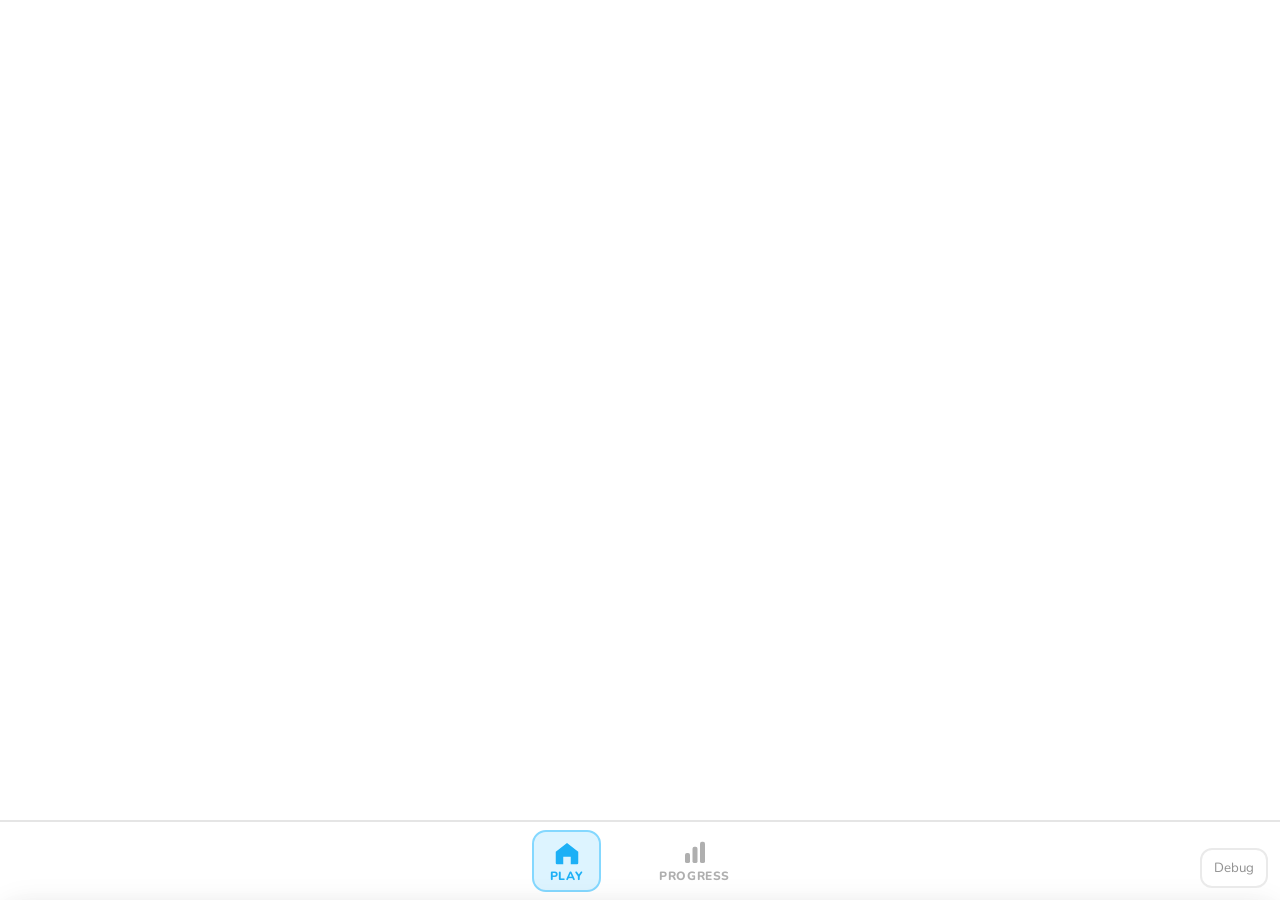
==== buddy/static/index.html @ b5d8b760 "buddy: 3D board from the monitor, 2D grid as an overlay" ====
<!doctype html>
<html lang="en">
<head>
<meta charset="utf-8">
<meta name="viewport" content="width=device-width, initial-scale=1, viewport-fit=cover, user-scalable=no">
<meta name="theme-color" content="#ffffff">
<meta name="apple-mobile-web-app-capable" content="yes">
<title>Apprentice Buddy</title>
<link rel="preconnect" href="https://fonts.googleapis.com">
<link href="https://fonts.googleapis.com/css2?family=Nunito:wght@600;700;800;900&display=swap" rel="stylesheet">
<style>
  :root {
    --green: #58cc02; --green-d: #58a700; --green-l: #d7ffb8;
    --blue: #1cb0f6; --blue-d: #1899d6; --blue-l: #ddf4ff;
    --yellow: #ffc800; --yellow-d: #e5a400; --yellow-l: #fff5cc;
    --red: #ff4b4b; --red-d: #ea2b2b;
    --orange: #ff9600; --orange-d: #d97c00; --orange-l: #fff0d9;
    --ink: #3c3c3c; --dim: #777; --line: #e5e5e5; --soft: #f7f7f7; --bg: #ffffff;
    --c-red: #ff4b4b; --c-red-d: #d63434;
    --c-yellow: #ffc800; --c-yellow-d: #d9a400;
    --c-teal: #14c4a8; --c-teal-d: #0e9a84;
    --c-purple: #a560e8; --c-purple-d: #7d3fc0;
    --c-orange: #ff9600; --c-orange-d: #d97c00;
    --c-skyblue: #1cb0f6; --c-skyblue-d: #1590ca;
    --c-unknown: #bbb; --c-unknown-d: #999;
    --pip: #14c4a8; --pip-d: #0e9a84;
  }
  * { box-sizing: border-box; -webkit-tap-highlight-color: transparent; }
  html, body { margin: 0; height: 100%; }
  body { background: var(--bg); color: var(--ink); font-family: "Nunito", ui-rounded, "SF Pro Rounded", system-ui, sans-serif;
         font-weight: 700; -webkit-user-select: none; user-select: none; overscroll-behavior: none; }
  .app { max-width: 480px; margin: 0 auto; min-height: 100%; display: flex; flex-direction: column; position: relative; }
  .screen { display: none; flex: 1; flex-direction: column; padding: 12px 16px calc(16px + env(safe-area-inset-bottom)); }
  .screen.on { display: flex; }

  .btn { font: inherit; font-weight: 800; font-size: 17px; letter-spacing: .06em; text-transform: uppercase; border: 0;
         border-radius: 16px; padding: 15px 20px; width: 100%; color: #fff; background: var(--green);
         box-shadow: 0 4px 0 var(--green-d); cursor: pointer; transition: transform .05s, box-shadow .05s;
         display: flex; align-items: center; justify-content: center; gap: 8px; }
  .btn:active:not(:disabled) { transform: translateY(4px); box-shadow: 0 0 0 var(--green-d); }
  .btn:disabled { background: var(--line); color: #afafaf; box-shadow: 0 4px 0 #d0d0d0; }
  .btn.blue { background: var(--blue); box-shadow: 0 4px 0 var(--blue-d); }
  .btn.orange { background: var(--orange); box-shadow: 0 4px 0 var(--orange-d); }
  .btn.ghost { background: #fff; color: var(--blue); border: 2px solid var(--line); box-shadow: 0 4px 0 var(--line); }
  .btn svg { width: 24px; height: 24px; }
  .icon-btn { background: none; border: 0; padding: 6px; cursor: pointer; color: #afafaf; }

  .topbar { display: flex; align-items: center; justify-content: space-between; gap: 10px; padding: 4px 16px 10px;
            border-bottom: 2px solid var(--line); margin: 0 -16px; }
  .stat { display: flex; align-items: center; gap: 5px; font-weight: 900; font-size: 16px; }
  .stat svg { width: 26px; height: 26px; }
  .stat.flame { color: var(--orange); } .stat.gem { color: var(--blue); } .stat.star { color: var(--yellow-d); }
  .mini-pip { width: 36px; height: 36px; }

  .pip-wrap { display: flex; align-items: flex-end; gap: 10px; margin: 14px 0 8px; }
  .pip { width: 110px; height: 120px; flex: none; animation: bob 2.6s ease-in-out infinite; }
  .pip.small { width: 72px; height: 80px; }
  .pip .body { fill: var(--pip); } .pip .body-d { fill: var(--pip-d); }
  .pip .eye { transform-box: fill-box; transform-origin: center; animation: blink 4.2s infinite; }
  .pip .mouth { display: none; } .pip .arm-up { display: none; }
  .pip[data-mood="happy"] .m-happy, .pip[data-mood="encourage"] .m-happy, .pip[data-mood="look"] .m-oh,
  .pip[data-mood="think"] .m-flat, .pip[data-mood="cheer"] .m-big { display: inline; }
  .pip[data-mood="cheer"] .arm-down { display: none; } .pip[data-mood="cheer"] .arm-up { display: inline; }
  .pip[data-mood="cheer"] { animation: hop .6s ease-in-out infinite; }
  .pip[data-mood="think"] .pupils { transform: translate(2px, -3px); }
  .pip[data-mood="look"] .pupils { transform: translate(0, 1px) scale(1.08); }
  .pip[data-mood="encourage"] { animation: tilt 2.4s ease-in-out infinite; }
  .pip .antenna-bulb { animation: glow 1.6s ease-in-out infinite; }
  @keyframes bob { 0%,100% { transform: translateY(0) } 50% { transform: translateY(-5px) } }
  @keyframes hop { 0%,100% { transform: translateY(0) } 40% { transform: translateY(-14px) } }
  @keyframes tilt { 0%,100% { transform: rotate(-4deg) } 50% { transform: rotate(4deg) } }
  @keyframes blink { 0%, 92%, 100% { transform: scaleY(1) } 95% { transform: scaleY(.1) } }
  @keyframes glow { 0%,100% { opacity: 1 } 50% { opacity: .45 } }
  .bubble { position: relative; background: #fff; border: 2px solid var(--line); border-radius: 18px; padding: 11px 14px;
            font-size: 17px; line-height: 1.3; flex: 1; margin-bottom: 22px; min-height: 48px; }
  .bubble::before { content: ""; position: absolute; left: -11px; bottom: 16px; width: 18px; height: 18px; background: #fff;
                    border-left: 2px solid var(--line); border-bottom: 2px solid var(--line); transform: rotate(45deg); }

  .unit { background: var(--green); color: #fff; border-radius: 16px; padding: 14px 16px; box-shadow: 0 4px 0 var(--green-d); margin: 6px 0 22px; }
  .unit small { display: block; opacity: .85; font-size: 13px; letter-spacing: .08em; text-transform: uppercase; font-weight: 800; }
  .unit b { font-size: 21px; font-weight: 900; }
  .path { display: flex; flex-direction: column; align-items: center; gap: 26px; padding: 30px 0 90px; }
  .node-row { display: flex; flex-direction: column; align-items: center; position: relative; }
  .node { width: 80px; height: 74px; border-radius: 50%; border: 0; display: flex; align-items: center; justify-content: center;
          background: var(--green); box-shadow: 0 7px 0 var(--green-d); cursor: pointer; position: relative; transition: transform .05s; }
  .node:active { transform: translateY(5px); box-shadow: 0 2px 0 var(--green-d); }
  .node svg { width: 38px; height: 38px; }
  .node.soon { background: #e9e9e9; box-shadow: 0 7px 0 #d2d2d2; }
  .node.soon:active { box-shadow: 0 2px 0 #d2d2d2; }
  .node-label { margin-top: 12px; font-size: 15px; font-weight: 800; text-align: center; }
  .node-label span { display: block; font-size: 12px; color: var(--dim); font-weight: 700; }
  .node.soon + .node-label { color: #9a9a9a; }
  .play-tag { position: absolute; top: -44px; background: #fff; color: var(--green); border: 2px solid var(--line); border-radius: 12px;
              padding: 6px 12px; font-weight: 900; font-size: 15px; letter-spacing: .06em; animation: float 1.4s ease-in-out infinite; white-space: nowrap; }
  .play-tag::after { content: ""; position: absolute; left: 50%; bottom: -8px; width: 12px; height: 12px; background: #fff;
                     border-right: 2px solid var(--line); border-bottom: 2px solid var(--line); transform: translateX(-50%) rotate(45deg); }
  @keyframes float { 0%,100% { transform: translateY(0) } 50% { transform: translateY(-5px) } }
  .ring { position: absolute; inset: -9px; border-radius: 50%; border: 5px solid var(--green-l); pointer-events: none; }

  .tabs { position: fixed; left: 0; right: 0; bottom: 0; background: #fff; border-top: 2px solid var(--line); display: flex;
          justify-content: center; gap: 40px; padding: 8px 0 calc(8px + env(safe-area-inset-bottom)); z-index: 3; }
  .tab { background: none; border: 2px solid transparent; border-radius: 14px; padding: 6px 16px; display: flex; flex-direction: column;
         align-items: center; font: inherit; font-size: 12px; font-weight: 800; color: #afafaf; text-transform: uppercase; letter-spacing: .05em; cursor: pointer; }
  .tab svg { width: 30px; height: 30px; }
  .tab.on { color: var(--blue); border-color: #84d8ff; background: var(--blue-l); }

  .game-top { display: flex; align-items: center; gap: 12px; padding: 4px 0 6px; }
  .bar { flex: 1; height: 16px; background: var(--line); border-radius: 99px; overflow: hidden; }
  .bar i { display: block; height: 100%; width: 0; background: var(--green); border-radius: 99px; transition: width .4s; position: relative; }
  .bar i::after { content: ""; position: absolute; left: 10px; right: 10px; top: 3px; height: 4px; border-radius: 9px; background: rgba(255,255,255,.35); }
  .prompt { font-size: 25px; font-weight: 900; margin: 8px 0 0; line-height: 1.2; }
  .sub { color: var(--dim); font-size: 15px; font-weight: 700; }
  .stage { flex: 1; display: flex; flex-direction: column; align-items: center; justify-content: center; gap: 12px; padding: 6px 0; }
  .grid { display: grid; grid-template-columns: repeat(3, 1fr); gap: 10px; width: min(80vw, 330px); padding: 12px;
          background: var(--soft); border: 2px solid var(--line); border-radius: 22px; position: relative; }
  .cell { aspect-ratio: 1; border-radius: 16px; background: #fff; border: 2px solid var(--line); box-shadow: 0 4px 0 var(--line);
          position: relative; display: flex; align-items: center; justify-content: center; }
  .cell.tappable { cursor: pointer; }
  .cell.tappable:active { transform: translateY(3px); box-shadow: 0 1px 0 var(--line); }
  .cell.glow { border-color: var(--yellow); box-shadow: 0 0 0 5px var(--yellow-l), 0 4px 0 var(--yellow-d); animation: pulse 1s ease-in-out infinite; z-index: 1; }
  @keyframes pulse { 0%,100% { transform: scale(1) } 50% { transform: scale(1.07) } }
  .blk { position: absolute; inset: 7%; border-radius: 13px; background: var(--c); box-shadow: 0 6px 0 var(--cd), inset 0 -6px 0 rgba(0,0,0,.08);
         animation: pop .22s cubic-bezier(.3,1.6,.6,1); }
  .blk::after { content: ""; position: absolute; left: 14%; top: 12%; width: 34%; height: 18%; border-radius: 9px; background: rgba(255,255,255,.4); }
  .blk.ghost { background: transparent; box-shadow: none; border: 4px dashed var(--c); animation: none; opacity: .85; }
  .blk.ghost::after { display: none; }
  .blk.fading { opacity: .35; }
  @keyframes pop { from { transform: scale(.4) } to { transform: scale(1) } }
  .badge { position: absolute; right: -7px; top: -7px; width: 28px; height: 28px; border-radius: 50%; display: flex; align-items: center;
           justify-content: center; color: #fff; z-index: 2; border: 3px solid #fff; }
  .badge svg { width: 14px; height: 14px; }
  .badge.ok { background: var(--green); } .badge.no { background: var(--red); }
  .cover { position: absolute; inset: 0; border-radius: 20px; background: repeating-linear-gradient(45deg, #eef7ff 0 14px, #e3f2ff 14px 28px);
           display: none; align-items: center; justify-content: center; flex-direction: column; gap: 6px; color: var(--blue); font-weight: 900; font-size: 19px; z-index: 3; }
  .timer { width: 76px; height: 76px; position: relative; }
  .timer svg { width: 100%; height: 100%; transform: rotate(-90deg); }
  .timer b { position: absolute; inset: 0; display: flex; align-items: center; justify-content: center; font-size: 27px; font-weight: 900; color: var(--tc, var(--blue)); }
  .palette { display: flex; gap: 12px; justify-content: center; }
  .chip { width: 56px; height: 56px; border-radius: 16px; border: 3px solid transparent; background: #fff; padding: 5px; cursor: pointer;
          box-shadow: 0 4px 0 var(--line); outline: 2px solid var(--line); transition: transform .08s; }
  .chip i { display: block; width: 100%; height: 100%; border-radius: 10px; background: var(--c); box-shadow: inset 0 -5px 0 var(--cd); }
  .chip.on { outline: 3px solid var(--blue); background: var(--blue-l); transform: translateY(-3px); box-shadow: 0 7px 0 #84d8ff; }
  .hands { font-size: 64px; animation: hop .8s ease-in-out infinite; line-height: 1; }
  .footer { padding-top: 10px; min-height: 70px; }

  /* bottom sheets: result, choice, setup */
  .sheet { position: fixed; left: 0; right: 0; bottom: 0; z-index: 5; transform: translateY(105%); transition: transform .28s cubic-bezier(.2,.9,.3,1.1);
           padding: 18px 16px calc(18px + env(safe-area-inset-bottom)); background: #fff; }
  .sheet.on { transform: translateY(0); }
  .sheet .inner { max-width: 448px; margin: 0 auto; }
  .sheet.good { background: var(--green-l); } .sheet.good h3 { color: var(--green-d); }
  .sheet.meh { background: var(--orange-l); } .sheet.meh h3 { color: var(--orange-d); }
  .sheet.plain { border-top: 2px solid var(--line); border-radius: 22px 22px 0 0; box-shadow: 0 -10px 30px rgba(0,0,0,.08); }
  .sheet h3 { margin: 0 0 4px; font-size: 24px; font-weight: 900; display: flex; align-items: center; gap: 10px; }
  .sheet p { margin: 0 0 14px; font-size: 16px; }
  .seal { width: 36px; height: 36px; border-radius: 50%; background: #fff; display: flex; align-items: center; justify-content: center; }
  .stars { display: inline-flex; gap: 2px; margin-left: auto; }
  .stars svg { width: 26px; height: 26px; }
  .xp { color: var(--blue); font-weight: 900; font-size: 16px; display: inline-flex; align-items: center; gap: 3px; }
  .two { display: grid; grid-template-columns: 1fr 1fr; gap: 12px; }
  .scrim { position: fixed; inset: 0; background: rgba(0,0,0,.35); z-index: 4; display: none; }
  .scrim.on { display: block; }
  .field { margin: 14px 0; }
  .field label { display: block; font-size: 14px; color: var(--dim); font-weight: 800; text-transform: uppercase; letter-spacing: .05em; margin-bottom: 8px; }
  .seg { display: flex; gap: 8px; }
  .seg button { flex: 1; font: inherit; font-weight: 800; font-size: 15px; padding: 10px 4px; border-radius: 14px; border: 2px solid var(--line);
                background: #fff; color: var(--ink); box-shadow: 0 3px 0 var(--line); cursor: pointer; line-height: 1.15; }
  .seg button small { display: block; font-size: 12px; color: var(--dim); font-weight: 700; }
  .seg button.on { border-color: #84d8ff; background: var(--blue-l); color: var(--blue-d); box-shadow: 0 3px 0 #84d8ff; }
  .status-dot { display: inline-block; width: 9px; height: 9px; border-radius: 50%; background: #ccc; margin-right: 4px; vertical-align: middle; }
  .status-dot.ok { background: var(--green); }

  .done-title { text-align: center; font-size: 30px; font-weight: 900; color: var(--yellow-d); margin: 10px 0 4px; }
  .cards { display: grid; grid-template-columns: repeat(3, 1fr); gap: 10px; margin: 18px 0; }
  .card { border-radius: 16px; border: 2px solid var(--c); overflow: hidden; text-align: center; }
  .card small { display: block; background: var(--c); color: #fff; font-size: 11px; font-weight: 900; letter-spacing: .06em; text-transform: uppercase; padding: 5px 2px; }
  .card b { display: flex; align-items: center; justify-content: center; gap: 4px; font-size: 21px; font-weight: 900; color: var(--c); padding: 12px 2px; }
  .card b svg { width: 20px; height: 20px; }

  .stats { display: grid; grid-template-columns: 1fr 1fr; gap: 12px; margin: 14px 0; }
  .stat-card { border: 2px solid var(--line); border-radius: 16px; padding: 12px; display: flex; gap: 10px; align-items: center; }
  .stat-card svg { width: 30px; height: 30px; flex: none; }
  .stat-card b { display: block; font-size: 20px; font-weight: 900; }
  .stat-card span { font-size: 13px; color: var(--dim); }
  h2 { font-size: 22px; font-weight: 900; margin: 14px 0 4px; }
  .note { font-size: 13px; color: var(--dim); line-height: 1.4; }

  .avatars { display: grid; grid-template-columns: repeat(4, 1fr); gap: 10px; margin: 12px 0 18px; }
  .av { border: 2px solid var(--line); border-radius: 16px; background: #fff; padding: 6px 2px 2px; cursor: pointer; box-shadow: 0 4px 0 var(--line); }
  .av.on { border-color: #84d8ff; background: var(--blue-l); box-shadow: 0 4px 0 #84d8ff; }
  .av svg { width: 100%; height: 72px; }
  .name-input { font: inherit; font-size: 20px; font-weight: 800; width: 100%; padding: 14px 16px; border-radius: 16px; border: 2px solid var(--line);
                background: var(--soft); color: var(--ink); outline: none; -webkit-user-select: text; user-select: text; }
  .name-input:focus { border-color: var(--blue); background: #fff; }
  .toast { position: fixed; left: 50%; top: 14px; transform: translateX(-50%); background: var(--ink); color: #fff; padding: 10px 16px;
           border-radius: 14px; font-size: 15px; z-index: 9; display: none; max-width: 90vw; text-align: center; }
  canvas#confetti { position: fixed; inset: 0; pointer-events: none; z-index: 8; }
  .power-rows { border: 2px solid var(--line); border-radius: 16px; margin: 10px 0; }
  .power-row { display: flex; justify-content: space-between; padding: 12px 14px; font-size: 16px; }
  .power-row + .power-row { border-top: 2px solid var(--line); }
  .power-row b.on { color: var(--green-d); } .power-row b.off { color: #afafaf; } .power-row b.outside { color: var(--orange-d); }
  #power .note { min-height: 18px; }
  .side { font-size: 12px; font-weight: 800; color: #afafaf; text-transform: uppercase; letter-spacing: .08em; margin: -6px 0; }
  #dbgBtn { position: fixed; right: 12px; bottom: 12px; z-index: 20; border: 2px solid var(--line); background: #fff; color: #777;
            font: 800 12px/1 inherit; font-family: inherit; padding: 9px 12px; border-radius: 12px; opacity: .8; }
  #dbg { position: fixed; inset: auto 0 0 0; height: 70vh; z-index: 19; background: #1f2430; color: #d7dde8; display: none;
         flex-direction: column; border-radius: 16px 16px 0 0; }
  #dbg.on { display: flex; }
  #dbg pre { margin: 0; padding: 12px 14px 60px; overflow: auto; flex: 1; font: 12px/1.45 ui-monospace, Menlo, monospace; white-space: pre-wrap; word-break: break-word; }
  #dbg .bar { display: flex; gap: 8px; padding: 10px 14px; border-bottom: 1px solid #39404f; font-weight: 800; font-size: 13px; }
  #dbg .bar button { margin-left: auto; background: #39404f; color: #fff; border: 0; border-radius: 8px; padding: 6px 10px; font: inherit; }

  /* 3D board (board3d.js, the monitor's view3d.js): fills the game screen; the 2D grid becomes a
     card at the top right (still the board you tap in practice mode). Without WebGL, body never
     gets .has3d and everything above stays as it was. */
  .gridcard { display: flex; flex-direction: column; align-items: center; gap: 12px; }
  #board3d { display: none; }
  body.has3d.ingame { overflow: hidden; }
  body.has3d.ingame #board3d { display: block; position: fixed; inset: 0; z-index: 0; }
  body.has3d.ingame .app { max-width: none; }
  body.has3d.ingame #s-game { position: fixed; inset: 0; z-index: 1; padding: 16px 24px calc(16px + env(safe-area-inset-bottom)); pointer-events: none; }
  body.has3d.ingame #s-game .game-top, body.has3d.ingame #s-game .prompt, body.has3d.ingame #s-game .sub { width: 32vw; pointer-events: auto; }
  body.has3d.ingame #s-game .prompt { background: rgba(255,255,255,.94); border-radius: 18px 18px 0 0; padding: 10px 16px 0; margin-top: 10px; }
  body.has3d.ingame #s-game .sub { background: rgba(255,255,255,.94); border-radius: 0 0 18px 18px; padding: 2px 16px 12px; min-height: 12px; }
  body.has3d.ingame #s-game .stage { flex: none; width: 32vw; align-items: flex-start; justify-content: flex-start; pointer-events: none; }
  body.has3d.ingame #s-game .stage > * { pointer-events: auto; }
  body.has3d.ingame #s-game .icon-btn { min-width: 48px; min-height: 48px; }
  body.has3d.ingame .gridcard { position: fixed; top: 16px; right: 16px; width: 30vw; max-width: 440px; padding: 12px 12px 14px;
    background: rgba(255,255,255,.94); border: 2px solid var(--line); border-radius: 22px; box-shadow: 0 10px 30px rgba(0,0,0,.08); }
  body.has3d.ingame .gridcard .grid { width: 100%; }
  body.has3d.ingame .gridcard .chip { width: 52px; height: 52px; }
  body.has3d.ingame #s-game .footer { position: fixed; left: 24px; bottom: calc(16px + env(safe-area-inset-bottom)); width: 32vw; pointer-events: auto; }
</style>
</head>
<body>
<div id="board3d"></div>
<button id="dbgBtn" type="button">Debug</button>
<div id="dbg"><div class="bar"><span>Debug log</span><button id="dbgCopy" type="button">Copy</button><button id="dbgClose" type="button" style="margin-left:0">Close</button></div><pre id="dbgOut">loading...</pre></div>
<div class="app">

  <!-- ===== first run ===== -->
  <section class="screen" id="s-hello">
    <div class="pip-wrap" style="margin-top:28px">
      <svg class="pip" data-mood="cheer"><use href="#pip"/></svg>
      <div class="bubble">Hi! I'm Pip, your building buddy. Let's train your memory together!</div>
    </div>
    <h2>Pick your buddy</h2>
    <div class="avatars" id="avatars"></div>
    <h2>What's your name?</h2>
    <input class="name-input" id="name" maxlength="16" placeholder="Your name" autocomplete="off">
    <div style="flex:1"></div>
    <div class="footer"><button class="btn" id="hello-go">Let's go!</button></div>
  </section>

  <!-- ===== home: pick a game ===== -->
  <section class="screen" id="s-home">
    <div class="topbar">
      <svg class="mini-pip"><use href="#pip-head"/></svg>
      <div class="stat flame"><svg><use href="#i-flame"/></svg><span id="h-streak">0</span></div>
      <div class="stat gem"><svg><use href="#i-gem"/></svg><span id="h-xp">0</span></div>
      <div class="stat star"><svg><use href="#i-star-fill"/></svg><span id="h-stars">0</span></div>
      <button class="icon-btn" id="gear" aria-label="Grown-ups"><svg width="26" height="26"><use href="#i-gear"/></svg></button>
    </div>
    <div class="pip-wrap">
      <svg class="pip small" data-mood="happy"><use href="#pip"/></svg>
      <div class="bubble" id="home-say">Ready to play?</div>
    </div>
    <div class="unit"><small>Pick a game</small><b>Memory Garden</b></div>
    <div class="path" id="path"></div>
  </section>

  <!-- ===== progress ===== -->
  <section class="screen" id="s-progress">
    <h2>Your progress</h2>
    <div class="sub" id="p-name"></div>
    <div class="stats" id="p-stats"></div>
    <h2>What we measure</h2>
    <p class="note">Every round records how many blocks were remembered, whether a hint or a fix was needed, and what kind of slip
      happened (a wrong color, a wrong spot, or a left-right mix-up). Memory is the biggest pattern built right on the first try.
      Everything stays on this device.</p>
    <div style="height:90px"></div>
  </section>

  <!-- ===== game ===== -->
  <section class="screen" id="s-game">
    <div class="game-top">
      <button class="icon-btn" id="quit" aria-label="Stop"><svg width="22" height="22" viewBox="0 0 24 24" fill="none" stroke="currentColor" stroke-width="3.2" stroke-linecap="round"><path d="M5 5l14 14M19 5L5 19"/></svg></button>
      <div class="bar"><i id="g-bar"></i></div>
      <div class="stat star"><svg><use href="#i-star-fill"/></svg><span id="g-stars">0</span></div>
    </div>
    <div class="prompt" id="g-prompt"></div>
    <div class="sub" id="g-sub"></div>
    <div class="stage">
      <div class="pip-wrap" style="margin:0;width:100%">
        <svg class="pip small" id="g-pip" data-mood="look"><use href="#pip"/></svg>
        <div class="bubble" id="g-say"></div>
      </div>
      <div class="hands" id="hands">🙌</div>
      <div class="gridcard" id="gridcard">
        <div class="side">Pip's side</div>
        <div class="grid" id="grid"></div>
        <div class="side">Your side</div>
      </div>
      <div class="timer" id="timer"><svg viewBox="0 0 40 40"><circle cx="20" cy="20" r="17" fill="none" stroke="#e5e5e5" stroke-width="5"/>
        <circle id="t-ring" cx="20" cy="20" r="17" fill="none" stroke="#1cb0f6" stroke-width="5" stroke-linecap="round" stroke-dasharray="106.8" stroke-dashoffset="0"/></svg><b id="t-num"></b></div>
      <div class="palette" id="palette"></div>
    </div>
    <div class="footer" id="g-footer"></div>
  </section>

  <!-- ===== lesson complete ===== -->
  <section class="screen" id="s-over">
    <div style="flex:1;display:flex;flex-direction:column;align-items:center;justify-content:center">
      <svg class="pip" id="over-pip" data-mood="cheer" style="width:150px;height:164px"><use href="#pip"/></svg>
      <div class="done-title">Lesson complete!</div>
      <div class="sub" id="over-say" style="text-align:center"></div>
      <div class="cards" style="width:100%">
        <div class="card" style="--c:var(--yellow-d)"><small>Stars</small><b><svg><use href="#i-star-fill"/></svg><span id="o-stars">0</span></b></div>
        <div class="card" style="--c:var(--blue)"><small>Memory</small><b><span id="o-span">0</span></b></div>
        <div class="card" style="--c:var(--green)"><small>First try</small><b><span id="o-first">0</span></b></div>
      </div>
    </div>
    <div class="footer"><button class="btn" id="over-go">Continue</button></div>
  </section>

  <nav class="tabs" id="tabs">
    <button class="tab on" data-tab="home"><svg><use href="#i-home"/></svg>Play</button>
    <button class="tab" data-tab="progress"><svg><use href="#i-chart"/></svg>Progress</button>
  </nav>
</div>

<!-- result: right / round over -->
<div class="sheet" id="result"><div class="inner">
  <h3><span class="seal" id="r-seal"></span><span id="r-title"></span><span class="stars" id="r-stars"></span></h3>
  <p><span id="r-say"></span> <span class="xp" id="r-xp"></span></p>
  <button class="btn" id="next">Continue</button>
</div></div>

<!-- choice: hint or fix -->
<div class="sheet meh" id="choice"><div class="inner">
  <h3><span class="seal"><svg width="20" height="20" style="color:var(--orange)"><use href="#i-x"/></svg></span>Not quite!</h3>
  <p id="c-say">Want a hint, or should Pip take off the wrong blocks?</p>
  <div class="two">
    <button class="btn blue" data-choose="hint"><svg><use href="#i-bulb"/></svg>Hint</button>
    <button class="btn orange" data-choose="fix"><svg><use href="#i-wrench"/></svg>Fix</button>
  </div>
</div></div>

<!-- setup before a game -->
<div class="scrim" id="scrim"></div>
<div class="sheet plain" id="setup"><div class="inner">
  <h3 id="su-title">Picture Recall</h3>
  <div class="field"><label>How long to look</label><div class="seg" id="su-diff"></div></div>
  <div class="field"><label>Time to build</label><div class="seg" id="su-build"></div></div>
  <div class="field"><label>Play on</label><div class="seg" id="su-source"></div></div>
  <button class="btn" id="su-go">Start</button>
</div></div>

<!-- grown-ups: table power -->
<div class="sheet plain" id="power"><div class="inner">
  <h3>Grown-ups</h3>
  <div class="power-rows">
    <div class="power-row"><span>Camera</span><b id="pw-camera">...</b></div>
    <div class="power-row"><span>Pip's arm</span><b id="pw-arm">...</b></div>
    <div class="power-row"><span>Pip's eyes</span><b id="pw-eyes">...</b></div>
    <div class="power-row"><span>Last scan</span><b id="pw-sync">none yet</b></div>
  </div>
  <p class="note" id="pw-step"></p>
  <div class="two" style="margin-bottom:12px">
    <button class="btn" id="pw-on">Turn on table</button>
    <button class="btn orange" id="pw-off">Turn off table</button>
  </div>
  <button class="btn ghost" id="pw-stop" style="color:var(--red-d)">Shut down app</button>
  <p class="note" style="margin-top:10px">Turning on wakes the arm, and it moves: clear the area first. Turning off sets the arm
    down at its rest spot, then releases it. The 12 V plug is always the hard stop.</p>
</div></div>

<div class="toast" id="toast"></div>
<canvas id="confetti"></canvas>

<svg width="0" height="0" style="position:absolute">
  <defs>
    <symbol id="pip" viewBox="0 0 120 132">
      <line x1="60" y1="22" x2="60" y2="9" stroke="var(--pip-d)" stroke-width="4" stroke-linecap="round"/>
      <circle class="antenna-bulb" cx="60" cy="8" r="6" fill="#ffc800"/>
      <g class="arm-down">
        <rect class="body-d" x="16" y="94" width="14" height="28" rx="7" transform="rotate(14 23 96)"/>
        <rect class="body-d" x="90" y="94" width="14" height="28" rx="7" transform="rotate(-14 97 96)"/>
      </g>
      <g class="arm-up">
        <rect class="body-d" x="14" y="70" width="14" height="30" rx="7" transform="rotate(-28 21 98)"/>
        <rect class="body-d" x="92" y="70" width="14" height="30" rx="7" transform="rotate(28 99 98)"/>
      </g>
      <rect class="body-d" x="32" y="88" width="56" height="38" rx="16"/>
      <rect class="body" x="32" y="86" width="56" height="36" rx="16"/>
      <circle cx="60" cy="104" r="7" fill="#fff" opacity=".85"/>
      <rect class="body-d" x="16" y="26" width="88" height="68" rx="28"/>
      <rect class="body" x="16" y="22" width="88" height="68" rx="28"/>
      <rect x="27" y="34" width="66" height="44" rx="19" fill="#fff"/>
      <g class="pupils" style="transition:transform .3s">
        <ellipse class="eye" cx="47" cy="54" rx="7" ry="9" fill="#2b2b2b"/>
        <ellipse class="eye" cx="73" cy="54" rx="7" ry="9" fill="#2b2b2b"/>
        <circle cx="49.5" cy="50.5" r="2.4" fill="#fff"/><circle cx="75.5" cy="50.5" r="2.4" fill="#fff"/>
      </g>
      <ellipse cx="36" cy="66" rx="5" ry="3.2" fill="#ff8fa3" opacity=".7"/>
      <ellipse cx="84" cy="66" rx="5" ry="3.2" fill="#ff8fa3" opacity=".7"/>
      <path class="mouth m-happy" d="M51 66 Q60 74 69 66" fill="none" stroke="#2b2b2b" stroke-width="3.2" stroke-linecap="round"/>
      <path class="mouth m-big" d="M49 64 Q60 80 71 64 Z" fill="#2b2b2b"/>
      <path class="mouth m-flat" d="M54 69 L67 67" fill="none" stroke="#2b2b2b" stroke-width="3.2" stroke-linecap="round"/>
      <ellipse class="mouth m-oh" cx="60" cy="68" rx="4" ry="4.6" fill="#2b2b2b"/>
    </symbol>
    <symbol id="pip-head" viewBox="16 4 88 90">
      <line x1="60" y1="22" x2="60" y2="9" stroke="var(--pip-d)" stroke-width="4" stroke-linecap="round"/>
      <circle cx="60" cy="8" r="6" fill="#ffc800"/>
      <rect x="16" y="22" width="88" height="68" rx="28" fill="var(--pip)"/>
      <rect x="27" y="34" width="66" height="44" rx="19" fill="#fff"/>
      <ellipse cx="47" cy="54" rx="7" ry="9" fill="#2b2b2b"/><ellipse cx="73" cy="54" rx="7" ry="9" fill="#2b2b2b"/>
      <path d="M51 66 Q60 74 69 66" fill="none" stroke="#2b2b2b" stroke-width="3.2" stroke-linecap="round"/>
    </symbol>
    <symbol id="i-flame" viewBox="0 0 24 24"><path fill="currentColor" d="M12 2c1 3.5 5 5.6 5 10.5A5.5 5.5 0 0 1 6.5 15c0-2.2 1.2-3.8 2.5-5 .1 1.8.9 2.9 2 3.3-.6-3.4.2-7 1-11.3z"/><path fill="#ffc800" d="M12 13c.6 1.5 2.4 2.4 2.4 4.4a2.4 2.4 0 0 1-4.8 0c0-1.3.8-2 1.4-2.6.1.7.5 1 .9 1.2-.2-1.2 0-2 .1-3z"/></symbol>
    <symbol id="i-gem" viewBox="0 0 24 24"><path fill="currentColor" d="M7 3h10l4 6-9 12L3 9z"/><path fill="#fff" opacity=".45" d="M7 3l2 6H3zM12 9h6l-6 12z"/></symbol>
    <symbol id="i-star-fill" viewBox="0 0 24 24"><path fill="currentColor" d="M12 2.5l2.9 6 6.6.9-4.8 4.6 1.2 6.5L12 17.4l-5.9 3.1 1.2-6.5L2.5 9.4l6.6-.9z"/></symbol>
    <symbol id="i-star" viewBox="0 0 24 24"><path fill="#fff" d="M12 2.5l2.9 6 6.6.9-4.8 4.6 1.2 6.5L12 17.4l-5.9 3.1 1.2-6.5L2.5 9.4l6.6-.9z"/></symbol>
    <symbol id="i-check" viewBox="0 0 24 24"><path d="M4 12.5l5 5L20 6.5" fill="none" stroke="currentColor" stroke-width="4" stroke-linecap="round" stroke-linejoin="round"/></symbol>
    <symbol id="i-x" viewBox="0 0 24 24"><path d="M6 6l12 12M18 6L6 18" fill="none" stroke="currentColor" stroke-width="4" stroke-linecap="round"/></symbol>
    <symbol id="i-eye" viewBox="0 0 24 24"><path d="M2 12s3.6-6 10-6 10 6 10 6-3.6 6-10 6S2 12 2 12z" fill="none" stroke="currentColor" stroke-width="2.4"/><circle cx="12" cy="12" r="3" fill="currentColor"/><path d="M4 20L20 4" stroke="currentColor" stroke-width="2.4" stroke-linecap="round"/></symbol>
    <symbol id="i-home" viewBox="0 0 24 24"><path d="M3 11l9-7 9 7v9a1 1 0 0 1-1 1h-5v-6h-6v6H4a1 1 0 0 1-1-1z" fill="currentColor"/></symbol>
    <symbol id="i-chart" viewBox="0 0 24 24"><rect x="4" y="12" width="4" height="8" rx="1.5" fill="currentColor"/><rect x="10" y="7" width="4" height="13" rx="1.5" fill="currentColor"/><rect x="16" y="3" width="4" height="17" rx="1.5" fill="currentColor"/></symbol>
    <symbol id="i-brain" viewBox="0 0 24 24"><path fill="#fff" d="M9 3a3 3 0 0 0-3 3 3 3 0 0 0-2 5 3 3 0 0 0 1 5 3 3 0 0 0 4 4 2 2 0 0 0 2-2V5a2 2 0 0 0-2-2zm6 0a2 2 0 0 0-2 2v13a2 2 0 0 0 2 2 3 3 0 0 0 4-4 3 3 0 0 0 1-5 3 3 0 0 0-2-5 3 3 0 0 0-3-3z"/></symbol>
    <symbol id="i-turns" viewBox="0 0 24 24"><path d="M4 9a6 6 0 0 1 10.5-4l1.5-1.5V8h-4.5l1.6-1.6A4 4 0 0 0 6 9z" fill="#fff"/><path d="M20 15a6 6 0 0 1-10.5 4L8 20.5V16h4.5l-1.6 1.6A4 4 0 0 0 18 15z" fill="#fff"/></symbol>
    <symbol id="i-teach" viewBox="0 0 24 24"><path d="M12 3L1 8l11 5 9-4.1V15h2V8z" fill="#fff"/><path d="M5 12v4c0 1.7 3.1 3 7 3s7-1.3 7-3v-4l-7 3.2z" fill="#fff"/></symbol>
    <symbol id="i-gear" viewBox="0 0 24 24"><path fill="currentColor" d="M19.4 13a7.7 7.7 0 0 0 0-2l2.1-1.6-2-3.5-2.5 1a7.6 7.6 0 0 0-1.7-1L15 3.3h-4l-.4 2.6a7.6 7.6 0 0 0-1.7 1l-2.5-1-2 3.5L6.5 11a7.7 7.7 0 0 0 0 2l-2.1 1.6 2 3.5 2.5-1a7.6 7.6 0 0 0 1.7 1l.4 2.6h4l.4-2.6a7.6 7.6 0 0 0 1.7-1l2.5 1 2-3.5zM13 15.5a3.5 3.5 0 1 1 0-7 3.5 3.5 0 0 1 0 7z" transform="translate(-1 0)"/></symbol>
    <symbol id="i-bulb" viewBox="0 0 24 24"><path d="M12 2a7 7 0 0 0-4 12.7V17h8v-2.3A7 7 0 0 0 12 2z" fill="currentColor"/><rect x="8.5" y="18.5" width="7" height="2.5" rx="1.2" fill="currentColor"/></symbol>
    <symbol id="i-wrench" viewBox="0 0 24 24"><path d="M21 6.5l-3.5 3.5-3-.5-.5-3L17.5 3A5.5 5.5 0 0 0 11 9.8L3.3 17.5a2.1 2.1 0 0 0 3 3L14 12.8A5.5 5.5 0 0 0 21 6.5z" fill="currentColor"/></symbol>
  </defs>
</svg>

<script>
const $ = (id) => document.getElementById(id);
const PIP = { teal: ["#14c4a8", "#0e9a84"], purple: ["#a560e8", "#7d3fc0"], red: ["#ff4b4b", "#d63434"], yellow: ["#ffc800", "#d9a400"] };
// Cells as printed on the sheet (perception/cells.py): letter = row, A on Pip's (the arm's) edge,
// C on the child's edge; number = column, 1 to 3 left to right for the child. Drawn the child's way.
const ROWS = ["A", "B", "C"], COLS = ["1", "2", "3"];
const GAME_ICON = { recall: "i-brain", turns: "i-turns", teach: "i-teach" };
let S = null, tab = "home", chosen = null, avatarPick = "teal", lastPhase = null, deadline = 0, busy = false, lastSheet = null, setupOpen = false;

// ---------- sound + haptics
let ac = null;
function tone(freqs, dur = 0.12, type = "sine", gap = 0.09, vol = 0.18) {
  try {
    ac = ac || new (window.AudioContext || window.webkitAudioContext)();
    freqs.forEach((f, i) => {
      const o = ac.createOscillator(), g = ac.createGain(), t = ac.currentTime + i * gap;
      o.type = type; o.frequency.value = f; g.gain.setValueAtTime(vol, t); g.gain.exponentialRampToValueAtTime(0.001, t + dur);
      o.connect(g).connect(ac.destination); o.start(t); o.stop(t + dur);
    });
  } catch (e) {}
}
const buzz = (p) => navigator.vibrate && navigator.vibrate(p);
const sfx = {
  tap: () => tone([660], 0.06, "triangle", 0, 0.12),
  good: () => { tone([660, 880, 1320], 0.16, "triangle"); buzz([30, 40, 30]); },
  meh: () => { tone([392, 330], 0.18, "triangle", 0.14); buzz(60); },
  win: () => tone([523, 659, 784, 1047, 1319], 0.2, "triangle", 0.11),
  tick: () => tone([880], 0.05, "square", 0, 0.05),
  up: () => tone([523, 784], 0.12, "triangle", 0.1),
};

// ---------- api
async function api(path, body) {
  const r = await fetch(path, body === undefined ? {} : { method: "POST", headers: { "Content-Type": "application/json" }, body: JSON.stringify(body) });
  const d = await r.json().catch(() => ({}));
  if (!r.ok) throw new Error(d.error || "Something went wrong");
  return d;
}
function toast(m) { const t = $("toast"); t.textContent = m; t.style.display = "block"; clearTimeout(toast.t); toast.t = setTimeout(() => t.style.display = "none", 3200); }
async function act(path, body) {
  if (busy) return false; busy = true;
  try { S = await api(path, body || {}); render(); return true; } catch (e) { toast(e.message); return false; } finally { busy = false; }
}

// ---------- helpers
function setPip(color) {
  const [c, d] = PIP[color] || PIP.teal;
  document.documentElement.style.setProperty("--pip", c);
  document.documentElement.style.setProperty("--pip-d", d);
}
const blockHtml = (color, cls = "") => `<div class="blk ${cls}" style="--c:var(--c-${color});--cd:var(--c-${color}-d)"></div>`;
const badge = (ok) => `<div class="badge ${ok ? "ok" : "no"}"><svg><use href="#i-${ok ? "check" : "x"}"/></svg></div>`;
const starRow = (n) => [0, 1, 2].map((i) => `<svg style="color:${i < n ? "var(--yellow)" : "#e5e5e5"}"><use href="#i-star-fill"/></svg>`).join("");
function show(screen) {
  document.querySelectorAll(".screen").forEach((s) => s.classList.toggle("on", s.id === "s-" + screen));
  $("tabs").style.display = screen === "home" || screen === "progress" ? "flex" : "none";
}

// ---------- grid
function renderGrid() {
  const g = $("grid"), ph = S.phase, pat = S.pattern || {}, board = S.board || {}, grade = S.grade;
  const practice = S.settings.source === "practice";
  const covered = (ph === "build" && !practice && S.attempt === 1) || ph === "scan";
  let html = "";
  for (const r of ROWS) for (const c of COLS) {
    const cell = r + c, built = (board[cell] || [])[0];
    let inner = "", cls = "";
    if (ph === "show") inner = pat[cell] ? blockHtml(pat[cell]) : "";
    else if (ph === "result" && grade) {
      const res = grade.cells[cell];
      if (res === "right") inner = blockHtml(built) + badge(true);
      else if (res === "missing") inner = blockHtml(pat[cell], "ghost");
      else if (res) inner = blockHtml(built) + badge(false);
    } else {
      inner = built ? blockHtml(built, S.removing.includes(cell) && ph === "helping" ? "fading" : "") : "";
      if (S.removing.includes(cell) && built) inner += badge(false);
    }
    if (S.hint === cell && (ph === "helping" || ph === "build")) cls = "glow";
    const tappable = ph === "build" && practice;
    html += `<div class="cell ${cls} ${tappable ? "tappable" : ""}" data-cell="${cell}">${inner}</div>`;
  }
  const label = ph === "scan" ? "Scanning..." : "Hidden!";
  const key = html + covered + label;
  if (g.dataset.k === key) return;        // unchanged: don't replay the pop animation every poll
  g.dataset.k = key;
  g.innerHTML = html + `<div class="cover" style="display:${covered ? "flex" : "none"}"><svg width="34" height="34"><use href="#i-eye"/></svg>${label}</div>`;
}

function renderPalette() {
  const p = $("palette");
  if (S.phase !== "build" || S.settings.source !== "practice") { p.style.display = "none"; return; }
  p.style.display = "flex";
  if (!chosen || !S.colors.includes(chosen)) chosen = S.colors[0];
  if (p.dataset.k === chosen + S.colors) return;
  p.dataset.k = chosen + S.colors;
  p.innerHTML = S.colors.map((c) => `<button class="chip ${c === chosen ? "on" : ""}" data-color="${c}" aria-label="${c}"><i style="--c:var(--c-${c});--cd:var(--c-${c}-d)"></i></button>`).join("");
}

// ---------- screens
function renderHome() {
  const p = S.profile, name = p.name || "friend";
  $("h-streak").textContent = p.streak; $("h-xp").textContent = p.xp; $("h-stars").textContent = p.stars;
  $("home-say").textContent = p.lessons ? `Welcome back, ${name}! Your best memory is ${p.best_span} blocks. Pick a game!`
                                        : `Hi ${name}! Pick a game to play.`;
  const offsets = [0, 56, -56];
  const html = S.games.map((g, i) => `
    <div class="node-row" style="transform:translateX(${offsets[i % 3]}px)">
      ${g.ready && i === 0 ? '<div class="play-tag">PLAY</div><div class="ring"></div>' : ""}
      <button class="node ${g.ready ? "" : "soon"}" data-game="${g.id}" aria-label="${g.title}"><svg><use href="#${GAME_ICON[g.id] || "i-star"}"/></svg></button>
      <div class="node-label">${g.title}<span>${g.ready ? g.desc : "Coming soon"}</span></div>
    </div>`).join("");
  if ($("path").dataset.k !== html) { $("path").dataset.k = html; $("path").innerHTML = html; }
}

function renderProgress() {
  const p = S.profile;
  $("p-name").textContent = p.name ? `${p.name}'s learning` : "";
  const circle = (c, ic) => `<svg><circle cx="15" cy="15" r="15" fill="${c}"/><use href="#${ic}" x="5" y="5" width="20" height="20"/></svg>`;
  const items = [
    [`<svg style="color:var(--orange)"><use href="#i-flame"/></svg>`, p.streak, "day streak"],
    [`<svg style="color:var(--yellow-d)"><use href="#i-star-fill"/></svg>`, p.stars, "stars earned"],
    [circle("var(--green)", "i-brain"), p.best_span, "best memory (blocks)"],
    [`<svg style="color:var(--blue)"><use href="#i-gem"/></svg>`, p.lessons, "lessons done"],
  ];
  $("p-stats").innerHTML = items.map(([ic, v, l]) => `<div class="stat-card">${ic}<div><b>${v}</b><span>${l}</span></div></div>`).join("");
}

const PROMPTS = {
  clear: ["Clear the board", "Take all the blocks off"],
  show: ["Remember this!", ""],
  build: ["Build it!", ""],
  scan: ["Hands up!", "Pip is looking at your board"],
  choice: ["Not quite!", ""],
  helping: ["Pip is helping", ""],
  result: ["", ""],
};

function renderGame() {
  const ph = S.phase, practice = S.settings.source === "practice";
  $("g-stars").textContent = S.stars.reduce((a, b) => a + b, 0);
  const done = S.round - (ph === "result" ? 0 : 1);
  $("g-bar").style.width = `${Math.max(0, Math.min(100, (done / S.rounds) * 100))}%`;
  $("g-pip").dataset.mood = S.mood; $("g-say").textContent = S.say;
  let [prompt, sub] = PROMPTS[ph] || ["", ""];
  if (ph === "show") sub = `Round ${S.round} of ${S.rounds} · ${S.pattern_size} block${S.pattern_size > 1 ? "s" : ""}`;
  if (ph === "build") { prompt = S.attempt === 2 ? "Fix it!" : "Build it!"; sub = practice ? "Pick a color, then tap a square" : "Build it on the table"; }
  if (ph === "helping") {
    // the 20 s fix timer starts only after Pip is back home, so say what the arm is doing meanwhile
    const step = S.pip.arm ? S.pip.step : "";
    sub = step === "hands" ? "Hands away from the board, please!"
        : step === "moving" || step === "start" ? "Pip is moving to the square..."
        : step === "pointing" ? "Look where Pip is pointing!"
        : step === "removing" ? "Pip is taking off a block..."
        : step === "homing" ? "Pip is going back. Get ready!"
        : S.helped === "hint" ? "Look at the glowing square" : "Taking off the wrong blocks";
  }
  if (ph === "result") prompt = S.grade && S.grade.perfect ? "You did it!" : "Here's the answer";
  $("g-prompt").textContent = prompt; $("g-sub").textContent = sub;
  $("hands").style.display = ph === "scan" ? "block" : "none";
  $("timer").style.display = ph === "show" || ph === "build" ? "block" : "none";
  $("timer").style.setProperty("--tc", ph === "show" ? "var(--blue)" : "var(--orange)");
  $("t-ring").setAttribute("stroke", ph === "show" ? "#1cb0f6" : "#ff9600");
  renderGrid(); renderPalette();
  const foot = ph === "scan" && S.scan_stuck ? "rescan" : ph === "build" ? "done" : "";
  if ($("g-footer").dataset.k !== foot) {
    $("g-footer").dataset.k = foot;
    $("g-footer").innerHTML = foot === "rescan" ? `<button class="btn blue" id="rescan">Scan again</button>`
      : foot === "done" ? `<button class="btn" id="done"><svg><use href="#i-check"/></svg>I'm done!</button>` : "";
    if ($("rescan")) $("rescan").onclick = () => act("/api/buddy/rescan");
    if ($("done")) $("done").onclick = () => { sfx.up(); act("/api/buddy/done"); };
  }

  // sheets
  $("choice").classList.toggle("on", ph === "choice");
  if (ph === "choice") $("c-say").textContent = S.say;
  const key = ph === "result" ? `r${S.round}` : ph === "choice" ? `c${S.round}` : null;
  if (ph === "result") {
    const good = S.grade.perfect;
    $("result").className = `sheet on ${good ? "good" : "meh"}`;
    $("r-title").textContent = good ? (S.attempt === 1 ? ["Amazing!", "Perfect!", "Super memory!", "Wow!"][S.round % 4] : "You fixed it!") : "Nice try!";
    $("r-seal").innerHTML = `<svg width="20" height="20" style="color:${good ? "var(--green)" : "var(--orange)"}"><use href="#i-${good ? "check" : "x"}"/></svg>`;
    $("r-stars").innerHTML = starRow(S.round_stars);
    $("r-say").textContent = S.say;
    $("r-xp").innerHTML = `+${S.gained} <svg width="16" height="16"><use href="#i-gem"/></svg>`;
    $("next").className = `btn ${good ? "" : "orange"}`;
    if (lastSheet !== key) { good ? sfx.good() : sfx.meh(); if (good && S.round_stars === 3) confetti(70); }
  } else $("result").className = "sheet";
  if (ph === "choice" && lastSheet !== key) sfx.meh();
  if (ph === "scan" && lastPhase === "build") sfx.up();
  lastSheet = key;
}

function renderOver() {
  const s = S.summary || {};
  $("over-pip").dataset.mood = S.mood; $("over-say").textContent = S.say;
  $("o-stars").textContent = `${s.stars ?? 0}/${s.max_stars ?? 0}`;
  $("o-span").textContent = s.memory_span ? `${s.memory_span} blocks` : "0";
  $("o-first").textContent = `${s.first_try ?? 0}/${s.rounds ?? 0}`;
}

function renderSetup() {
  const st = S.settings;
  const seg = (id, items, cur, key) => { $(id).innerHTML = items.map(([v, t, s]) => `<button class="${v == cur ? "on" : ""}" data-set="${key}" data-val="${v}">${t}${s ? `<small>${s}</small>` : ""}</button>`).join(""); };
  seg("su-diff", [["easy", "Easy", `${st.look_s.easy}s`], ["medium", "Medium", `${st.look_s.medium}s`], ["hard", "Hard", `${st.look_s.hard}s`]], st.difficulty, "difficulty");
  seg("su-build", st.build_options.map((b) => [b, `${b}s`, ""]), st.build_s, "build_s");
  const cam = S.table.connected && S.table.fresh;
  seg("su-source", [["table", "Table", `<span class="status-dot ${cam ? "ok" : ""}"></span>${cam ? "camera on" : "camera off"}`], ["practice", "Practice", "tap the phone"]], st.source, "source");
}
function openSetup(open) {
  setupOpen = open;
  $("setup").classList.toggle("on", open); $("scrim").classList.toggle("on", open);
  if (open) renderSetup();
}

function render() {
  if (!S) return;
  setPip(S.profile.avatar);
  if (!S.profile.name && S.phase === "home") { renderHello(); show("hello"); lastPhase = "hello"; return; }
  const ph = S.phase;
  if (ph === "home") { tab === "progress" ? (renderProgress(), show("progress")) : (renderHome(), show("home")); if (setupOpen) renderSetup(); }
  else if (ph === "over") { renderOver(); show("over"); if (lastPhase !== "over") { sfx.win(); confetti(150); } }
  else { if (setupOpen) openSetup(false); renderGame(); show("game"); }
  if (ph !== "result") $("result").className = "sheet";
  if (ph !== "choice") $("choice").classList.remove("on");
  render3d(ph);
  const timed = ph === "show" || ph === "build";
  if (timed && (lastPhase !== ph || !deadline || renderGame.att !== S.attempt)) deadline = performance.now() + S.time_left * 1000;
  if (!timed) deadline = 0;
  renderGame.att = S.attempt;
  lastPhase = ph;
}

// ---------- 3D board (board3d.js): only on the game screen, only once WebGL is up
let board3d = null;
function render3d(ph) {
  const ingame = !!board3d && !["home", "over"].includes(ph) && !!S.profile.name;
  document.body.classList.toggle("ingame", ingame);
  // in 3D the palette sits in the grid card, under the grid you tap
  const card = $("gridcard"), pal = $("palette");
  if (ingame && pal.parentNode !== card) card.appendChild(pal);
  else if (!ingame && pal.parentNode === card) $("timer").after(pal);
  if (!board3d) return;
  board3d.setActive(ingame);
  if (ingame) board3d.update(S);
}
function cssColors() {
  const css = getComputedStyle(document.documentElement), out = {};
  for (const c of ["red", "orange", "yellow", "teal", "skyblue", "purple"]) out[c] = css.getPropertyValue(`--c-${c}`).trim();
  return out;
}
import("/buddy/static/board3d.js")
  .then((m) => m.mountBoard3D($("board3d"), cssColors()))
  .then((b) => { if (!b) return; board3d = b; document.body.classList.add("has3d"); render(); })
  .catch((e) => console.warn("[buddy] 3D board unavailable, keeping the 2D grid:", e));

function renderHello() {
  $("avatars").innerHTML = Object.keys(PIP).map((c) => `<button class="av ${c === avatarPick ? "on" : ""}" data-av="${c}" style="--pip:${PIP[c][0]};--pip-d:${PIP[c][1]}"><svg><use href="#pip-head"/></svg></button>`).join("");
  setPip(avatarPick);
}

// smooth timer between polls
let lastSec = null;
function frame() {
  if (S && deadline && (S.phase === "show" || S.phase === "build")) {
    const left = Math.max(0, (deadline - performance.now()) / 1000), frac = S.time_total ? left / S.time_total : 0;
    $("t-ring").style.strokeDashoffset = `${106.8 * (1 - frac)}`;
    const sec = Math.ceil(left);
    $("t-num").textContent = sec;
    if (S.phase === "build" && sec !== lastSec && sec <= 3 && sec > 0) sfx.tick();
    lastSec = sec;
  }
  requestAnimationFrame(frame);
}

function confetti(n) {
  const cv = $("confetti"), ctx = cv.getContext("2d"), W = cv.width = innerWidth, H = cv.height = innerHeight;
  const cols = ["#58cc02", "#1cb0f6", "#ffc800", "#ff4b4b", "#a560e8", "#ff9600"];
  const parts = Array.from({ length: n }, () => ({ x: W / 2 + (Math.random() - .5) * 80, y: H * .35, vx: (Math.random() - .5) * 12, vy: -Math.random() * 12 - 4,
    s: 6 + Math.random() * 6, r: Math.random() * 6, vr: (Math.random() - .5) * .4, c: cols[(Math.random() * cols.length) | 0] }));
  let t = 0;
  (function step() {
    ctx.clearRect(0, 0, W, H);
    for (const p of parts) { p.vy += .35; p.x += p.vx; p.y += p.vy; p.r += p.vr; ctx.save(); ctx.translate(p.x, p.y); ctx.rotate(p.r); ctx.fillStyle = p.c; ctx.fillRect(-p.s / 2, -p.s / 3, p.s, p.s * .66); ctx.restore(); }
    if (++t < 140) requestAnimationFrame(step); else ctx.clearRect(0, 0, W, H);
  })();
}

// ---------- events
document.addEventListener("click", (e) => {
  const t = e.target.closest("[data-cell],[data-color],[data-game],[data-av],[data-tab],[data-set],[data-choose]");
  if (!t) return;
  if (t.dataset.cell && S.phase === "build" && S.settings.source === "practice") {
    const cur = (S.board[t.dataset.cell] || [])[0], color = cur === chosen ? null : chosen;
    sfx.tap(); S.board[t.dataset.cell] = color ? [color] : []; renderGame();
    act("/api/buddy/cell", { cell: t.dataset.cell, color });
  } else if (t.dataset.color) { chosen = t.dataset.color; sfx.tap(); renderPalette(); }
  else if (t.dataset.game) {
    const g = S.games.find((x) => x.id === t.dataset.game);
    sfx.tap();
    if (!g.ready) { toast(`${g.title} is coming soon!`); return; }
    if (g.page) { location.href = g.page; return; }   // games with their own screen (Take Turns)
    $("su-title").textContent = g.title; openSetup(true);
  } else if (t.dataset.set) {
    sfx.tap();
    const v = t.dataset.set === "build_s" ? Number(t.dataset.val) : t.dataset.val;
    act("/api/buddy/settings", { [t.dataset.set]: v });
  } else if (t.dataset.choose) { sfx.tap(); act("/api/buddy/choose", { kind: t.dataset.choose }); }
  else if (t.dataset.av) { avatarPick = t.dataset.av; sfx.tap(); renderHello(); }
  else if (t.dataset.tab) { tab = t.dataset.tab; document.querySelectorAll(".tab").forEach((b) => b.classList.toggle("on", b === t)); render(); }
});
// ---------- grown-ups: table power
let powerOpen = false;
const PW_LABEL = { on: "On", off: "Off", outside: "On (started outside the app)" };
function renderPower(p) {
  for (const k of ["camera", "arm"]) { const el = $(`pw-${k}`); el.textContent = PW_LABEL[p[k]] || p[k]; el.className = p[k]; }
  $("pw-step").textContent = p.error ? `⚠ ${p.error}` : p.step;
  if (S) {
    const e = S.eyes || {}, y = S.sync;
    $("pw-eyes").textContent = e.ready ? `ready${e.gemini ? " · Gemini on" : " · no Gemini"}` : e.error ? "not working" : "starts with a table game";
    $("pw-eyes").className = e.ready ? "on" : "off";
    $("pw-sync").textContent = !y ? "none yet"
      : y.source !== "robot" ? `camera only (${y.error || "robot eyes down"})`
      : y.agree ? `robot and camera agree${y.naming ? ` · colors from ${y.naming}` : ""}`
      : "differ on " + Object.entries(y.diffs).map(([c, [r, k]]) => `${c} (robot ${r || "empty"}, camera ${k || "empty"})`).join(", ");
    $("pw-sync").className = !y ? "off" : y.agree ? "on" : "outside";
  }
  $("pw-on").disabled = p.busy || (p.camera !== "off" && p.arm !== "off");
  $("pw-off").disabled = p.busy || (p.camera !== "on" && p.arm !== "on");
}
async function pollPower() {
  if (!powerOpen) return;
  try { renderPower(await api("/api/table")); } catch (e) { $("pw-step").textContent = "The app is offline."; }
  setTimeout(pollPower, 1000);
}
function openPower(open) {
  powerOpen = open; setupOpen = false; $("setup").classList.remove("on");
  $("power").classList.toggle("on", open); $("scrim").classList.toggle("on", open);
  if (open) pollPower();
}
async function powerAct(path, confirmText) {
  if (confirmText && !confirm(confirmText)) return;
  try { renderPower(await api(path, {})); } catch (e) { toast(e.message); }
}
$("gear").onclick = () => { sfx.tap(); openPower(true); };
$("pw-on").onclick = () => powerAct("/api/table/on", "Pip's arm will wake up and move. Is the area around the arm clear?");
$("pw-off").onclick = () => powerAct("/api/table/off", "Pip will set the arm down and the camera will turn off. Continue?");
$("pw-stop").onclick = async () => {
  if (!confirm("Shut down the whole app? Pip's arm rests first. To start again, run jetson-kushi/dashboard.sh on the Jetson.")) return;
  try { await api("/api/server/stop", {}); $("pw-step").textContent = "Shutting down. Pip is setting the arm down..."; } catch (e) { toast(e.message); }
};
$("scrim").onclick = () => { openSetup(false); openPower(false); };
$("su-go").onclick = async () => { sfx.tap(); if (await act("/api/buddy/start", { game: "recall" })) openSetup(false); };
$("next").onclick = () => { sfx.tap(); act("/api/buddy/next"); };
$("quit").onclick = () => { if (confirm("Stop this game?")) act("/api/buddy/quit"); };
$("over-go").onclick = () => act("/api/buddy/quit");
$("hello-go").onclick = async () => {
  const name = $("name").value.trim();
  if (!name) { toast("Type your name first!"); $("name").focus(); return; }
  sfx.good(); await act("/api/buddy/profile", { name, avatar: avatarPick });
};

async function poll() {
  try { if (!busy) { S = await api("/api/buddy/state"); render(); } } catch (e) {}
  setTimeout(poll, S && ["show", "build", "scan", "helping"].includes(S.phase) ? 300 : 800);
}
// ---------- debug panel (bottom right): the game's own log, Pip's arm, the robot's vision, camera vs robot
let dbgOn = false;
async function dbgPoll() {
  if (!dbgOn) return;
  try {
    const d = await api("/api/buddy/debug");
    const t = (x) => new Date(x * 1000).toLocaleTimeString();
    const out = [];
    out.push(`phase ${d.phase}  source ${d.source}  round ${d.round}  attempt ${d.attempt}  helped ${d.helped || "-"}`);
    out.push(`pattern ${JSON.stringify(d.pattern)}`, `seen    ${JSON.stringify(d.seen)}`, `grade   ${JSON.stringify(d.grade)}`);
    out.push(`pip     ${JSON.stringify(d.pip)}`, `table   ${JSON.stringify(d.table)}`);
    out.push(`eyes    ready=${d.eyes.ready} looking=${d.eyes.looking} error=${d.eyes.error || "-"}`);
    if (d.sync) {
      const n = d.sync.naming;
      out.push(`last scan: source=${d.sync.source} agree=${d.sync.agree} ms=${JSON.stringify(d.sync.ms)} diffs=${JSON.stringify(d.sync.diffs)}`);
      out.push(n === "model" ? "  colours: >>> GEMINI CALLED (traditional vision was unsure)"
             : n === "prior" ? "  colours: >>> TRADITIONAL VISION FAILED and Gemini gave no answer: hue guess used"
             : `  colours: ${n || "-"} (traditional vision, no Gemini)`);
      (d.sync.notes || []).forEach((m) => out.push("    " + m));
      if (d.sync.error) out.push("  robot vision error: " + d.sync.error);
    }
    out.push("", "--- game events (newest last)");
    d.events.forEach((e) => out.push(`${t(e.t)} ${e.kind} ${e.data}`));
    out.push("", "--- robot vision output");
    out.push(...(d.eyes.log.length ? d.eyes.log : ["(none)"]));
    const pre = $("dbgOut"), stick = pre.scrollTop + pre.clientHeight >= pre.scrollHeight - 30;
    pre.textContent = out.join("\n");
    if (stick) pre.scrollTop = pre.scrollHeight;
  } catch (e) { $("dbgOut").textContent = "debug failed: " + e.message; }
  setTimeout(dbgPoll, 1000);
}
$("dbgBtn").onclick = () => { dbgOn = true; $("dbg").classList.add("on"); dbgPoll(); };
$("dbgClose").onclick = () => { dbgOn = false; $("dbg").classList.remove("on"); };
$("dbgCopy").onclick = () => { try { navigator.clipboard.writeText($("dbgOut").textContent); toast("Copied"); } catch (e) { toast("Select the text to copy"); } };

poll(); frame();
</script>
</body>
</html>
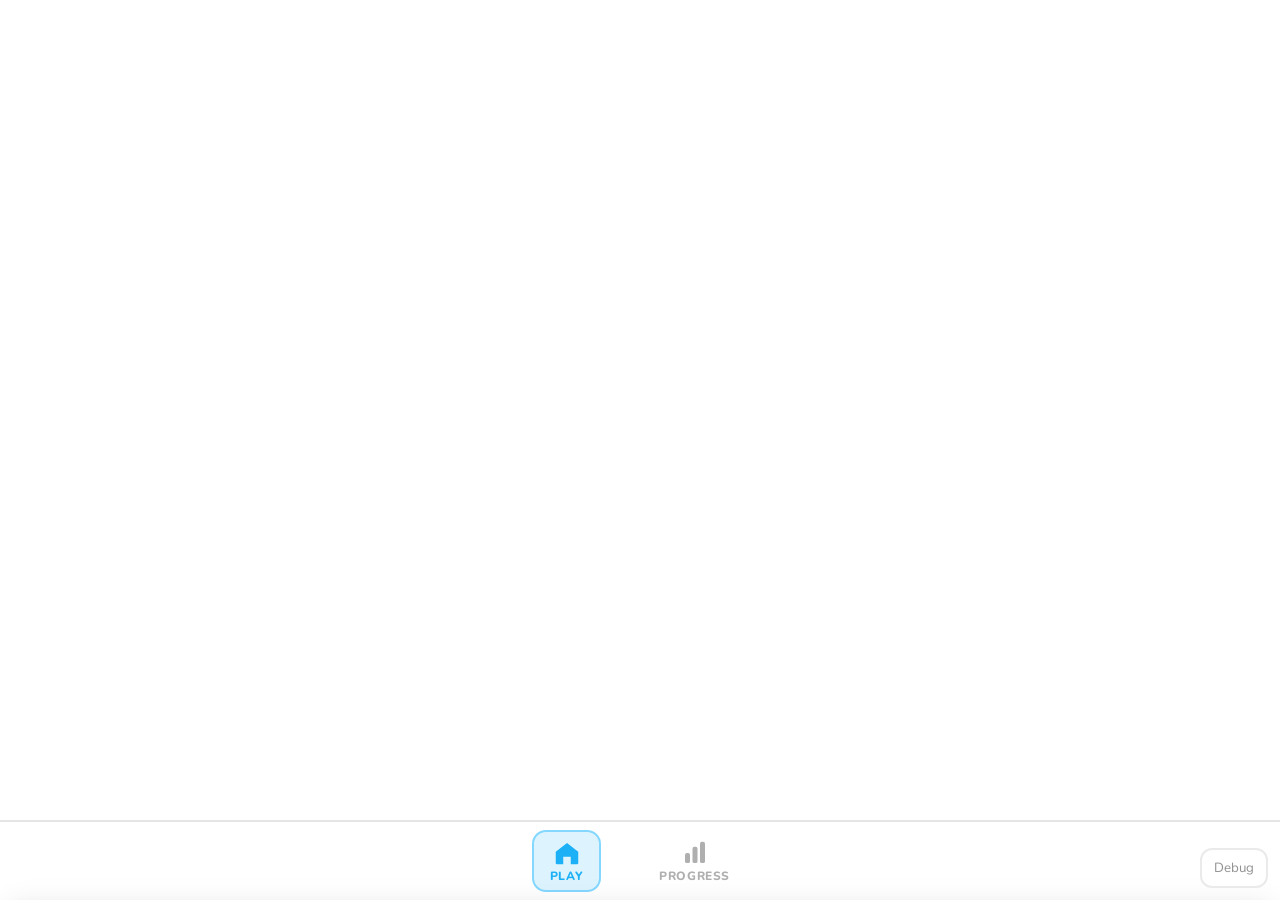
==== commit 96528fc5: "buddy: narration audio, Gemini bank check, and Pip's eyes camera view - Teach the Robot records the " ====
--- a/buddy/static/index.html
+++ b/buddy/static/index.html
@@ -365,6 +365,8 @@
     <div class="power-row"><span>Pip's eyes</span><b id="pw-eyes">...</b></div>
     <div class="power-row"><span>Last scan</span><b id="pw-sync">none yet</b></div>
   </div>
+  <button class="btn ghost" id="pw-cam-btn" style="margin:4px 0 8px">👁 Show Pip's eyes</button>
+  <img id="pw-cam" alt="What Pip sees" style="display:none;width:100%;border-radius:14px;background:#000;margin-bottom:8px">
   <p class="note" id="pw-step"></p>
   <div class="two" style="margin-bottom:12px">
     <button class="btn" id="pw-on">Turn on table</button>
@@ -779,6 +781,14 @@
   try { renderPower(await api(path, {})); } catch (e) { toast(e.message); }
 }
 $("gear").onclick = () => { sfx.tap(); openPower(true); };
+// Pip's eyes in the grown-ups panel: the live camera, refreshed while shown
+let pwCam = null;
+$("pw-cam-btn").onclick = () => {
+  const img = $("pw-cam"), on = img.style.display === "none";
+  img.style.display = on ? "block" : "none"; $("pw-cam-btn").textContent = on ? "Hide Pip's eyes" : "👁 Show Pip's eyes";
+  clearInterval(pwCam);
+  if (on) { const load = () => { if (!powerOpen) { clearInterval(pwCam); return; } img.src = `/buddy/camera.jpg?t=${Date.now()}`; }; load(); pwCam = setInterval(load, 700); }
+};
 $("pw-on").onclick = () => powerAct("/api/table/on", "Pip's arm will wake up and move. Is the area around the arm clear?");
 $("pw-off").onclick = () => powerAct("/api/table/off", "Pip will set the arm down and the camera will turn off. Continue?");
 $("pw-stop").onclick = async () => {
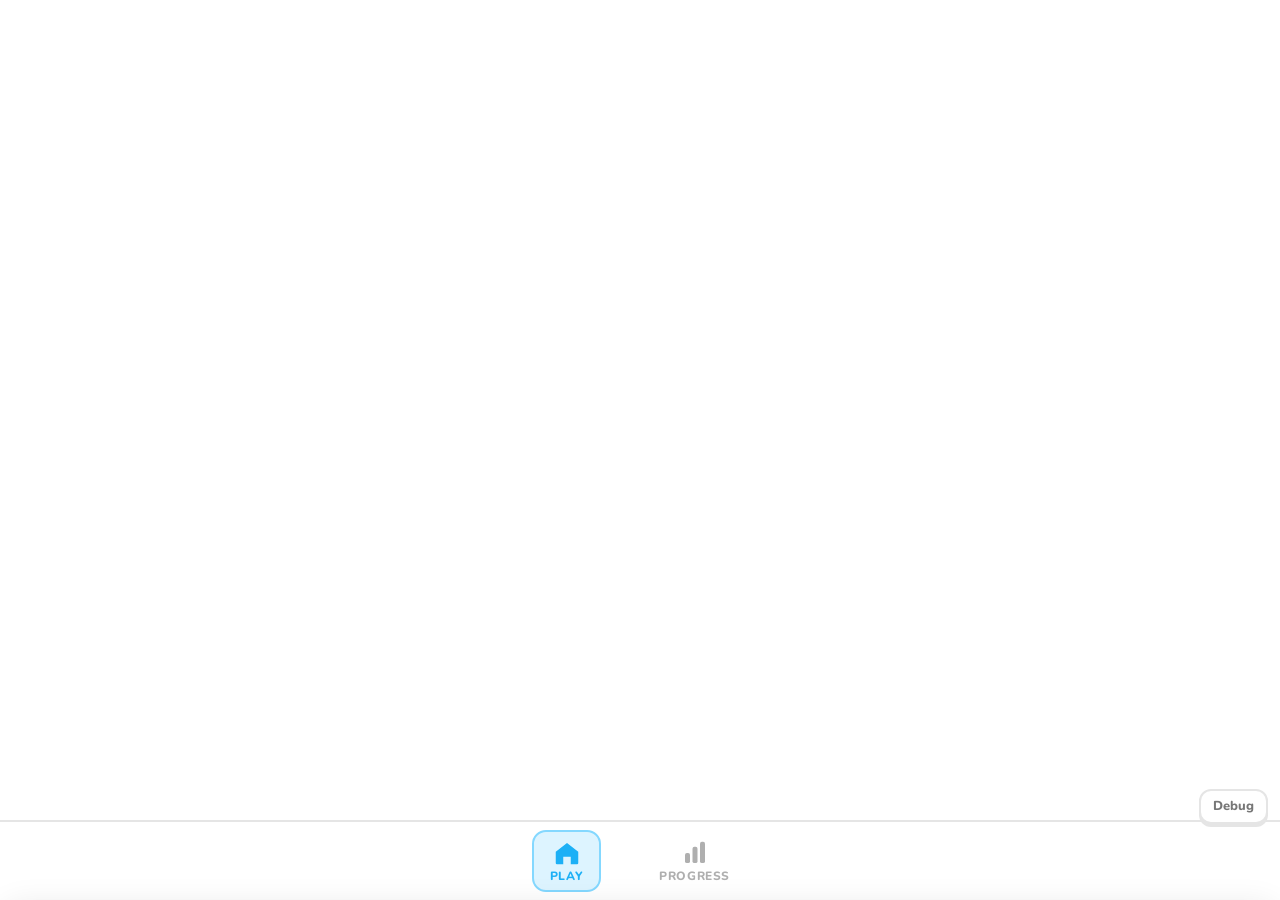
==== commit 1d3b2ad5: "buddy: a real debug page, and the three reasons recordings failed Debug page (/buddy/debug, from the" ====
--- a/buddy/static/index.html
+++ b/buddy/static/index.html
@@ -201,8 +201,9 @@
   .power-row b.on { color: var(--green-d); } .power-row b.off { color: #afafaf; } .power-row b.outside { color: var(--orange-d); }
   #power .note { min-height: 18px; }
   .side { font-size: 12px; font-weight: 800; color: #afafaf; text-transform: uppercase; letter-spacing: .08em; margin: -6px 0; }
-  #dbgBtn { position: fixed; right: 12px; bottom: 12px; z-index: 20; border: 2px solid var(--line); background: #fff; color: #777;
-            font: 800 12px/1 inherit; font-family: inherit; padding: 9px 12px; border-radius: 12px; opacity: .8; }
+  #dbgBtn { position: fixed; right: 12px; bottom: 76px; z-index: 20; border: 2px solid var(--line); background: #fff; color: #777;
+            font-family: inherit; font-weight: 800; font-size: 13px; line-height: 1; padding: 9px 12px; border-radius: 12px;
+            box-shadow: 0 3px 0 var(--line); cursor: pointer; }
   #dbg { position: fixed; inset: auto 0 0 0; height: 70vh; z-index: 19; background: #1f2430; color: #d7dde8; display: none;
          flex-direction: column; border-radius: 16px 16px 0 0; }
   #dbg.on { display: flex; }
@@ -373,6 +374,7 @@
     <button class="btn orange" id="pw-off">Turn off table</button>
   </div>
   <button class="btn ghost" id="pw-stop" style="color:var(--red-d)">Shut down app</button>
+  <a class="btn ghost" href="/buddy/debug" style="margin-top:12px;text-decoration:none">Open debug page</a>
   <p class="note" style="margin-top:10px">Turning on wakes the arm, and it moves: clear the area first. Turning off sets the arm
     down at its rest spot, then releases it. The 12 V plug is always the hard stop.</p>
 </div></div>
@@ -841,7 +843,7 @@
   } catch (e) { $("dbgOut").textContent = "debug failed: " + e.message; }
   setTimeout(dbgPoll, 1000);
 }
-$("dbgBtn").onclick = () => { dbgOn = true; $("dbg").classList.add("on"); dbgPoll(); };
+$("dbgBtn").onclick = () => { location.href = "/buddy/debug"; };   // the full debug page
 $("dbgClose").onclick = () => { dbgOn = false; $("dbg").classList.remove("on"); };
 $("dbgCopy").onclick = () => { try { navigator.clipboard.writeText($("dbgOut").textContent); toast("Copied"); } catch (e) { toast("Select the text to copy"); } };
 
